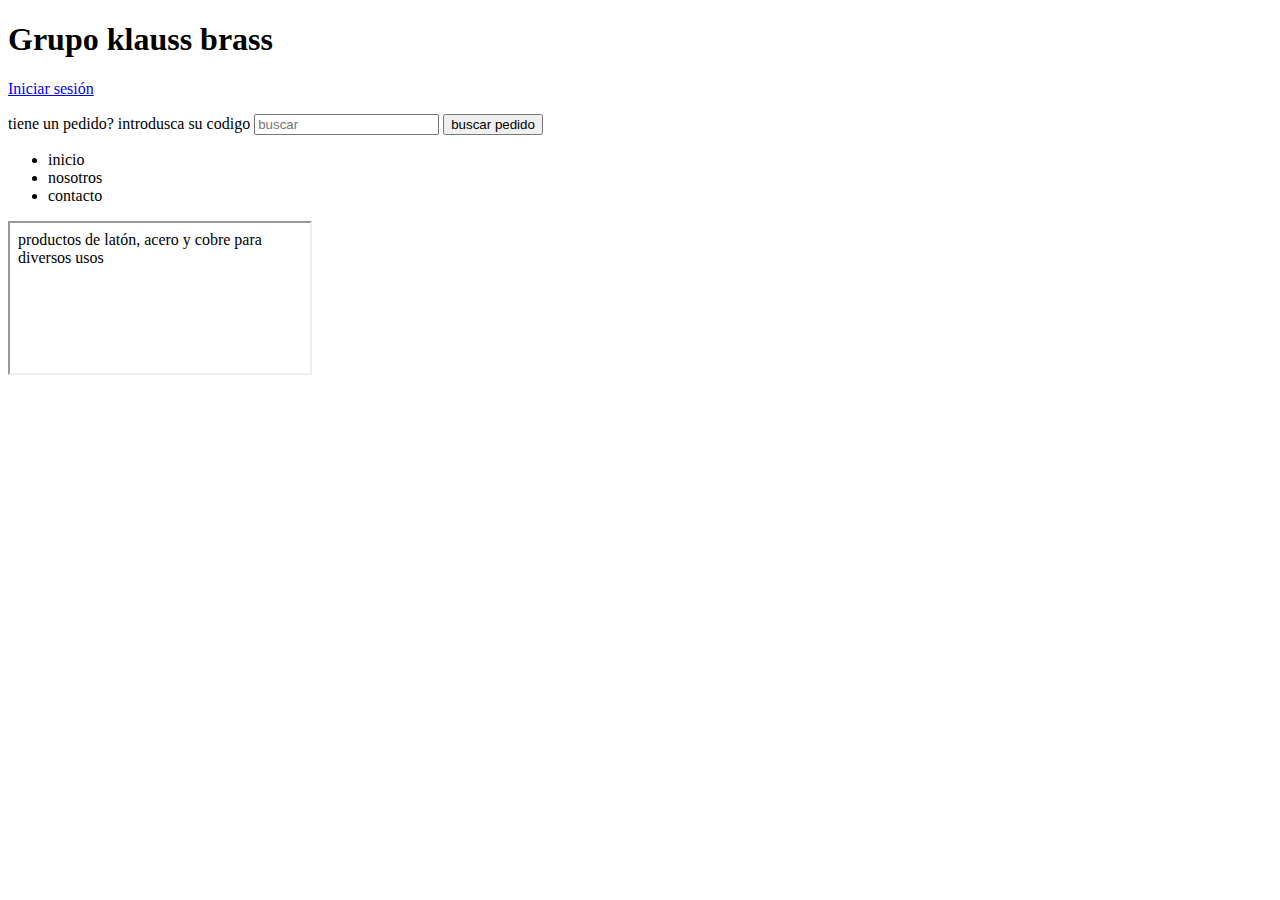
==== index.html @ 1f1b3a3e "es el primer git que hago propiamente dicho xd" ====
<!DOCTYPE html>
<html lang="en">
<head>
    <meta charset="UTF-8">
    <meta http-equiv="X-UA-Compatible" content="IE=edge">
    <meta name="viewport" content="width=device-width, initial-scale=1.0">
    <title>Bienvenidos a klauss brass</title>
</head>
<body>
    <h1><div>Grupo klauss brass</div></h1>
    
    <div><a href=login.html>Iniciar sesión</a></div>
    <div>
        <p>
            <form>
                tiene un pedido? introdusca su codigo
                <input type="text" size=20 placeholder="buscar">
                <input type="submit" value="buscar pedido">
            </form>
        </p>
        
    </div>
    <div>
        <ul>
            <li>inicio</li>
            <li>nosotros</li>
            <li>contacto</li>
        </ul>
    </div>
    <div>
        <iframe src = presentacion.html></iframe>
    </div>
    

</body>
</html>
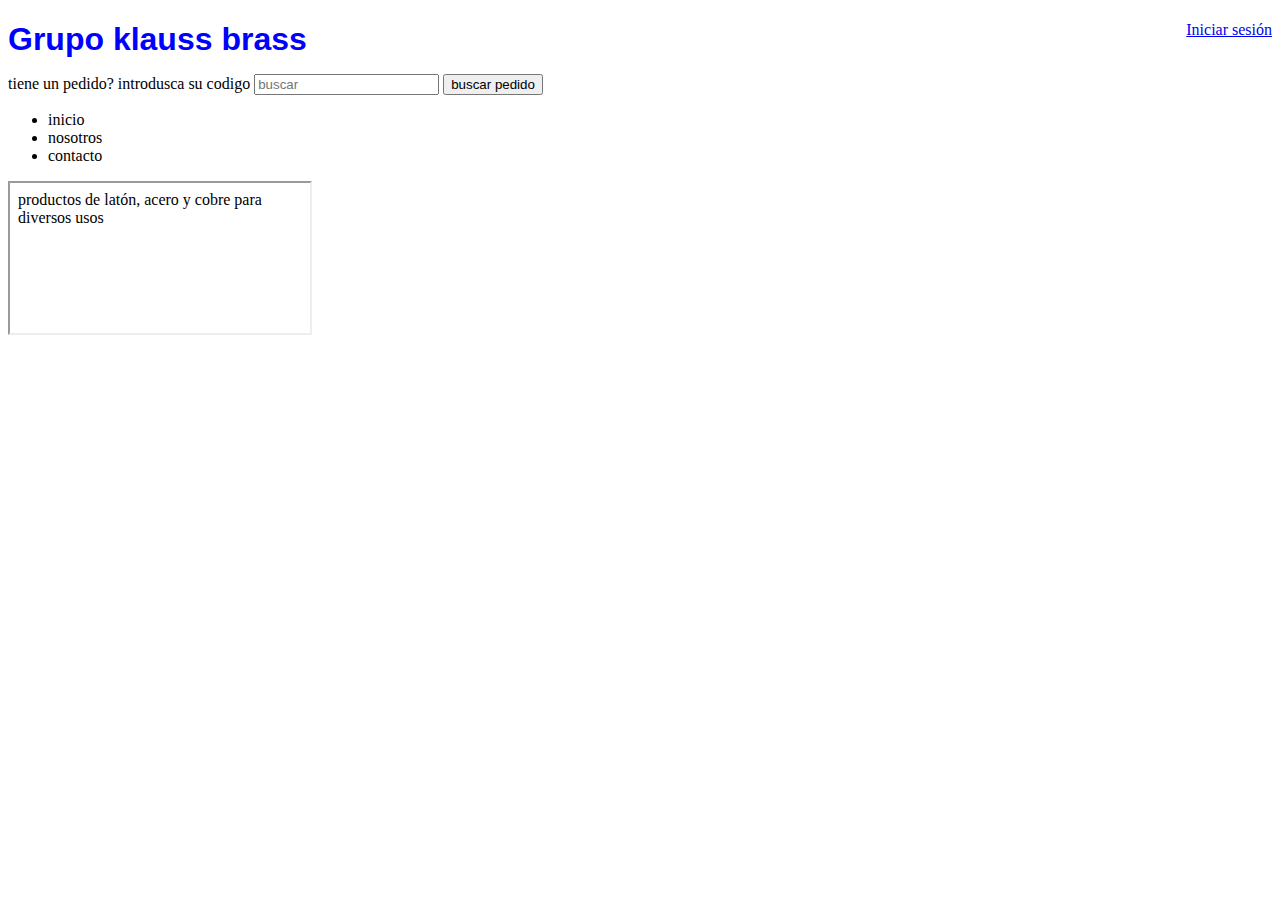
==== commit 9ab93d4e: "finalmente" ====
--- a/index.html
+++ b/index.html
@@ -4,13 +4,15 @@
     <meta charset="UTF-8">
     <meta http-equiv="X-UA-Compatible" content="IE=edge">
     <meta name="viewport" content="width=device-width, initial-scale=1.0">
+    <link rel = "stylesheet" type="text/css"  href="generales.css">
     <title>Bienvenidos a klauss brass</title>
 </head>
 <body>
-    <h1><div>Grupo klauss brass</div></h1>
+    <h1><div class = "titulo encabezado-izq"> Grupo klauss brass</div></h1>
     
-    <div><a href=login.html>Iniciar sesión</a></div>
-    <div>
+    <div class="acceso-usuario"><a href=login.html>Iniciar sesión</a></div>
+    <div class="clear-float"></div>
+    <div class = "encabezado-izq">
         <p>
             <form>
                 tiene un pedido? introdusca su codigo
@@ -20,7 +22,8 @@
         </p>
         
     </div>
-    <div>
+    
+    <div class = "clear-float">
         <ul>
             <li>inicio</li>
             <li>nosotros</li>
--- a/generales.css
+++ b/generales.css
@@ -0,0 +1,17 @@
+.titulo {
+    font-family: Arial, Helvetica, sans-serif;
+    font-size: 20;
+    color: blue;
+}
+
+.acceso-usuario{
+    float:right;
+}
+
+.encabezado-izq{
+    float:left;
+}
+
+.clear-float{
+    clear:both;
+}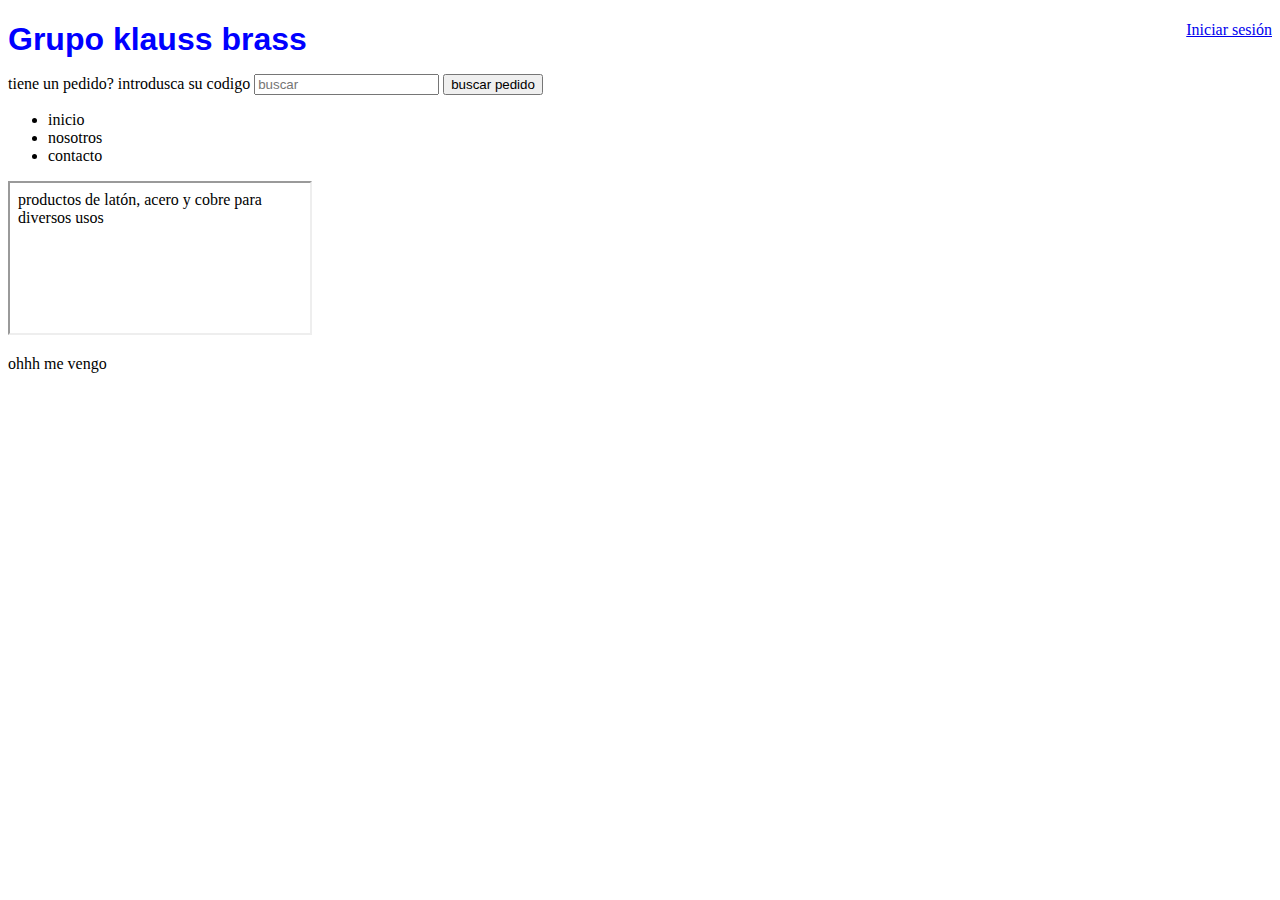
==== commit 5c2dfac3: "oh me vengo" ====
--- a/index.html
+++ b/index.html
@@ -33,7 +33,8 @@
     <div>
         <iframe src = presentacion.html></iframe>
     </div>
-    
-
+    <div>
+	<p>ohhh me vengo</p>
+	</div>
 </body>
 </html>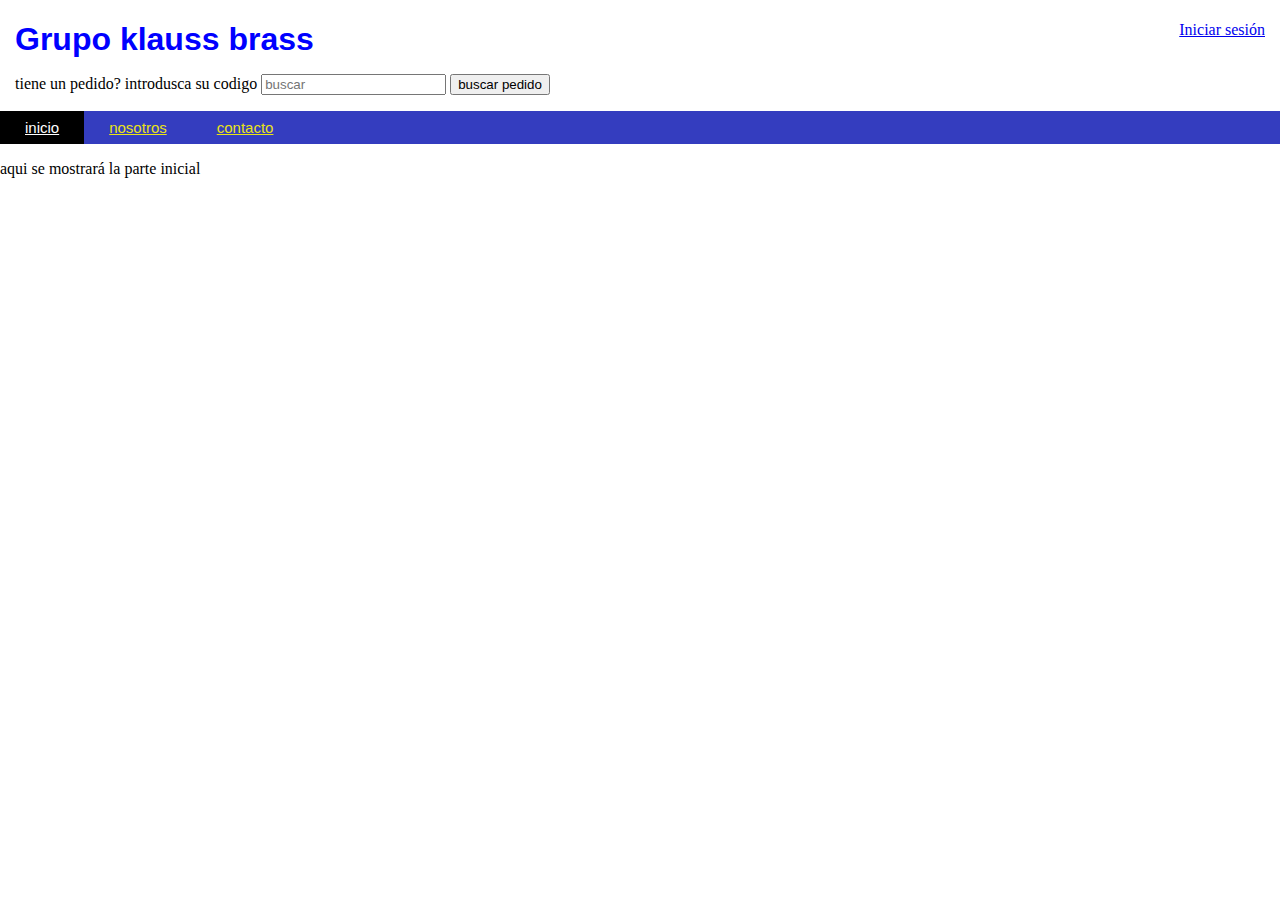
==== commit 2463f929: "css 1 - iniciando de verdad" ====
--- a/index.html
+++ b/index.html
@@ -8,6 +8,7 @@
     <title>Bienvenidos a klauss brass</title>
 </head>
 <body>
+    <header>
     <h1><div class = "titulo encabezado-izq"> Grupo klauss brass</div></h1>
     
     <div class="acceso-usuario"><a href=login.html>Iniciar sesión</a></div>
@@ -22,19 +23,17 @@
         </p>
         
     </div>
+    <div class = "clear-float"></div>
+    <div class="topnav">
+        <a class = "activo" href="#">inicio</a>
+        <a href="nosotros.html">nosotros</a>
+        <a href="contacto.html">contacto</a>
+    </div>
+    </header>
+    <div>
+        <p>aqui se mostrará la parte inicial</p>
+    </div>
     
-    <div class = "clear-float">
-        <ul>
-            <li>inicio</li>
-            <li>nosotros</li>
-            <li>contacto</li>
-        </ul>
-    </div>
-    <div>
-        <iframe src = presentacion.html></iframe>
-    </div>
-    <div>
-	<p>ohhh me vengo</p>
-	</div>
+
 </body>
 </html>--- a/generales.css
+++ b/generales.css
@@ -6,12 +6,47 @@
 
 .acceso-usuario{
     float:right;
+    padding-right: 15px;
 }
 
 .encabezado-izq{
     float:left;
+    padding-left: 15px;
 }
 
 .clear-float{
     clear:both;
-}+}
+
+body {
+    margin: 0px;
+}
+
+.topnav{
+    background-color: #343DBF;
+    
+    overflow: hidden;
+}
+
+.topnav a{
+    color: #EBE415;
+    float: left;
+    padding: 8px 25px;
+    font-size: 15px;
+    font-family: 'Segoe UI', Tahoma, Geneva, Verdana, sans-serif;
+}
+
+.topnav a.active{
+    background-color: #EBE415;
+    color: #343DBF;
+}
+
+.topnav a:hover{
+    background-color: #F0B40D;
+}
+
+.topnav a.activo {
+    background-color: #000;
+    color: #fff;
+}
+
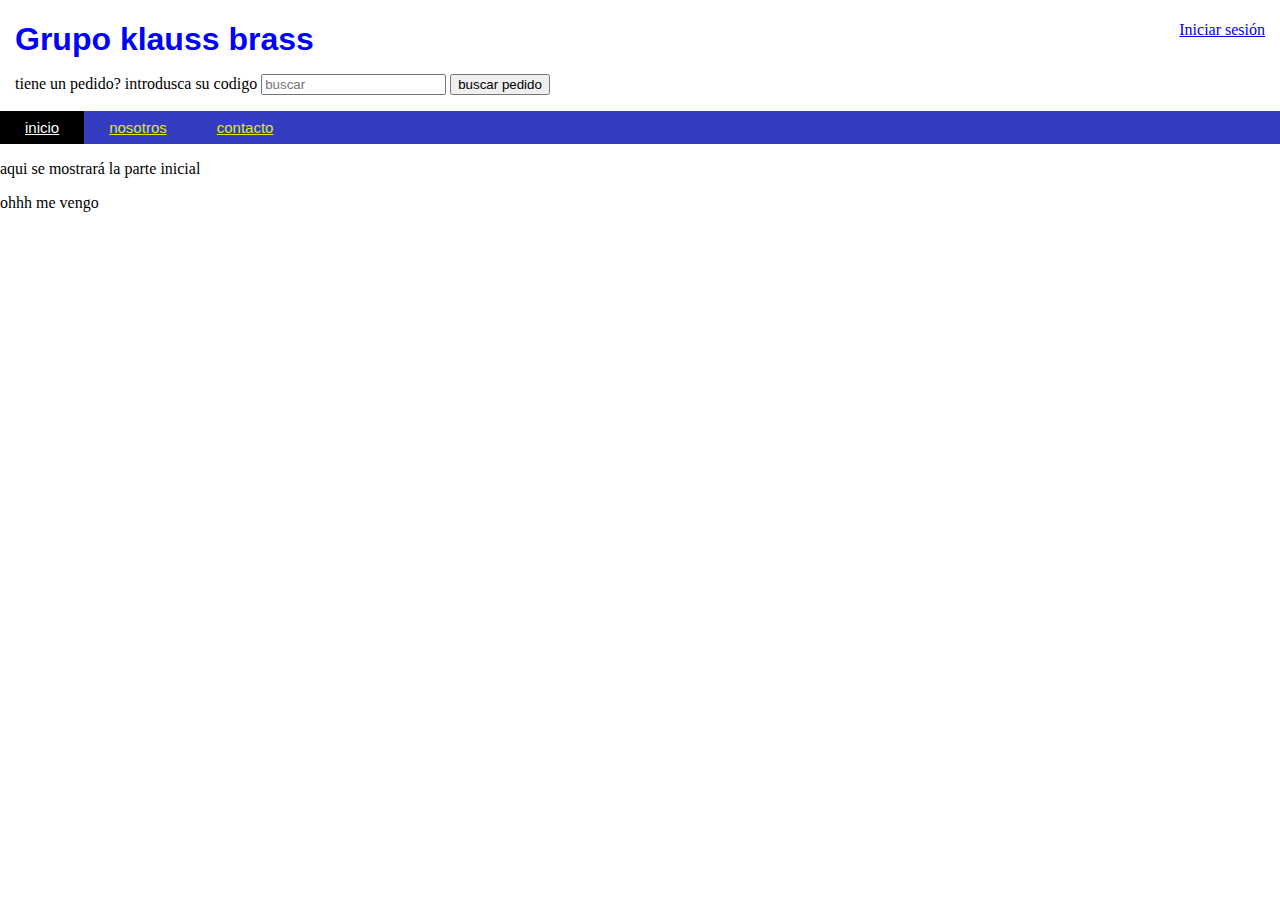
==== commit aa5a00af: "Merge branch 'main' of https://github.com/JLGJEPYEC/proyecto-klauss-brass" ====
--- a/index.html
+++ b/index.html
@@ -33,7 +33,8 @@
     <div>
         <p>aqui se mostrará la parte inicial</p>
     </div>
-    
-
+    <div>
+	<p>ohhh me vengo</p>
+	</div>
 </body>
 </html>